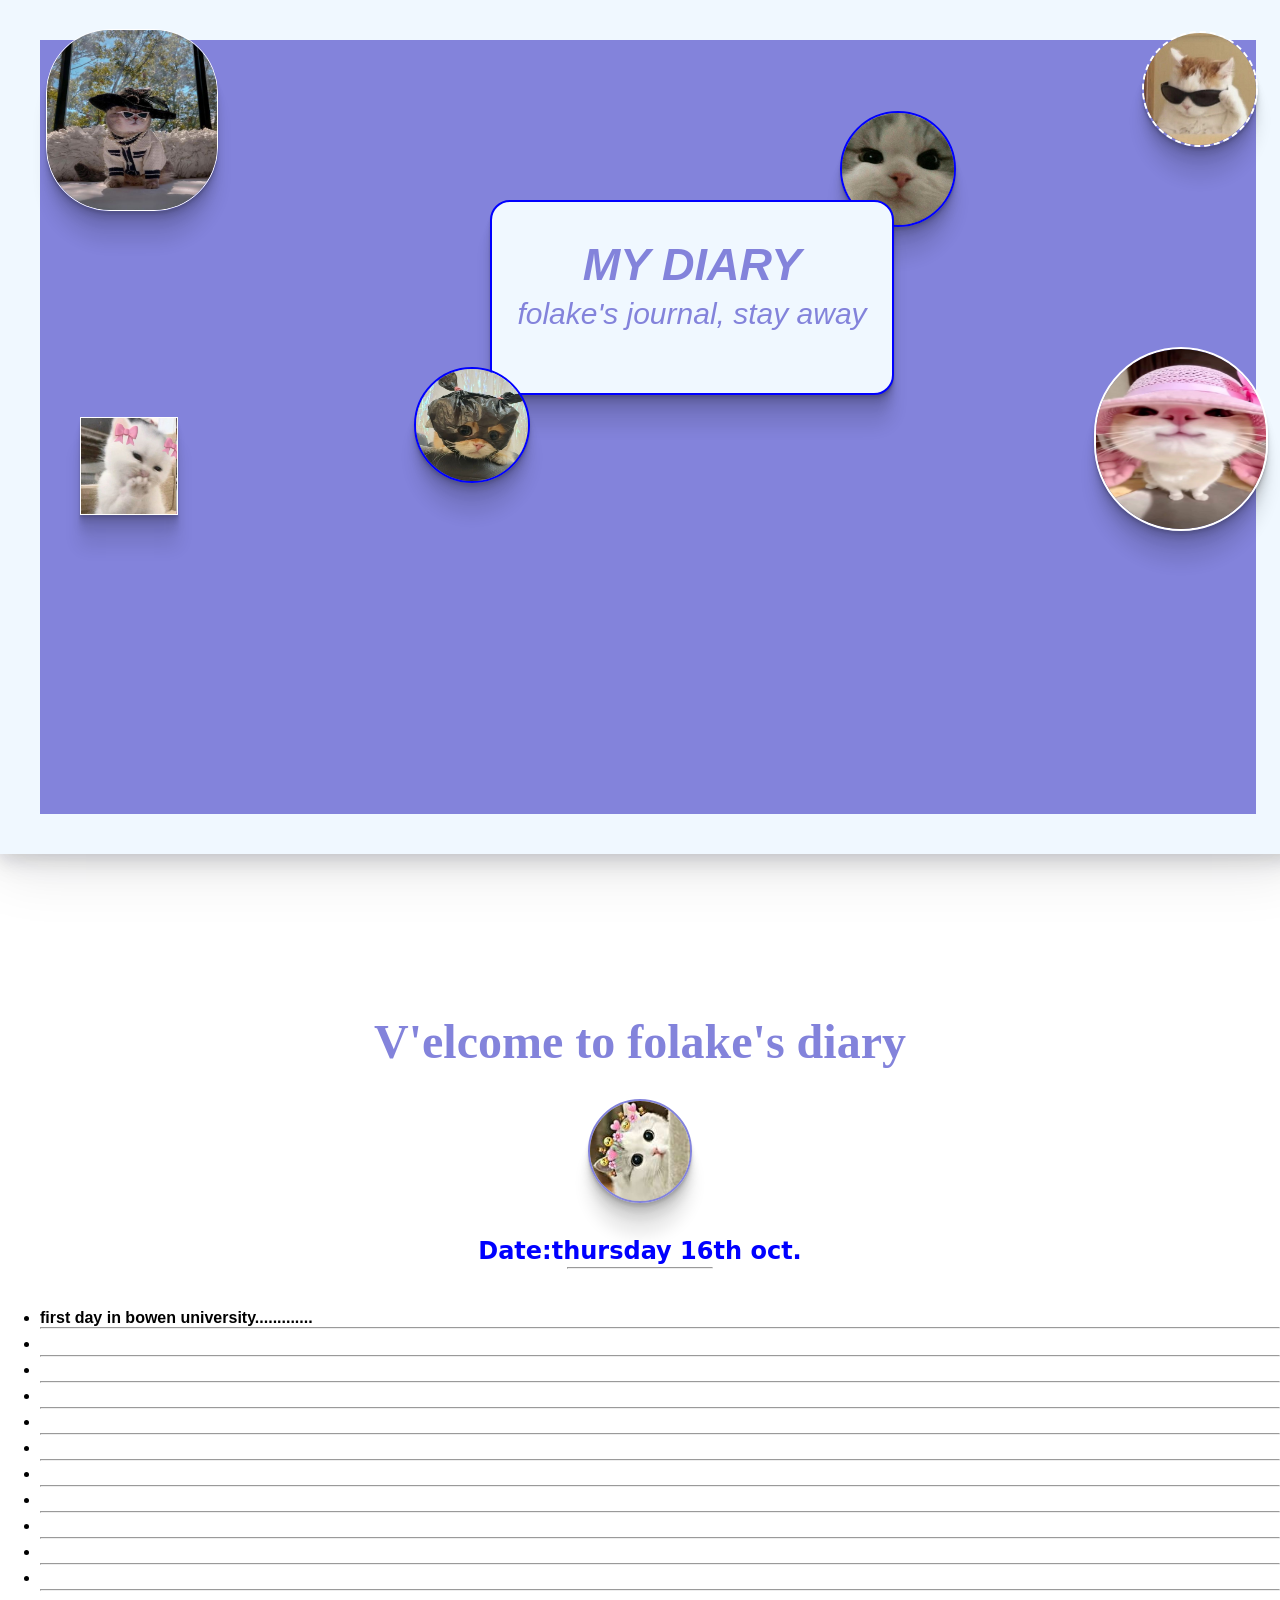
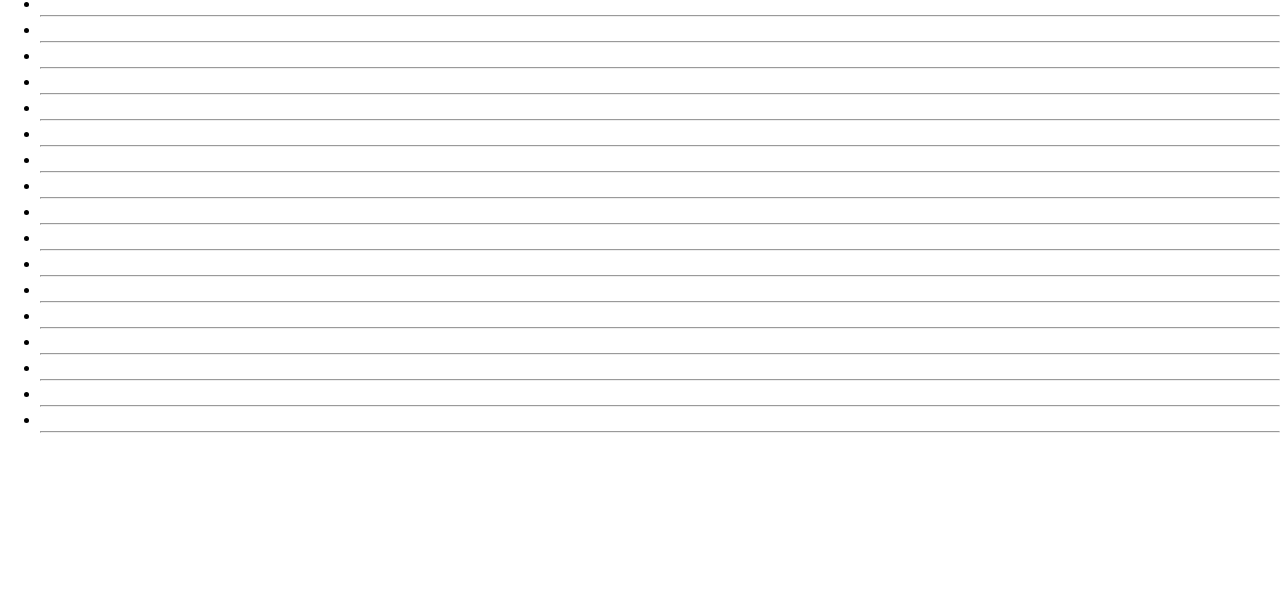
==== diary/diary.html @ 990f72db "testing" ====
<!DOCTYPE html>
<html lang="en">
<head>
    <meta charset="UTF-8">
    <meta name="viewport" content="width=device-width, initial-scale=1.0">
    <title>MY DIARY</title>
    <link rel="stylesheet" href="diary.css">
</head>
<body>
    <section class="container">
        <div class="text">
            <h1>MY DIARY</h1>
            <p class="yes">folake's journal, stay away</p>
        </div>
      <div class="image">
      <img class="lit" src="pictures/♡.jpg" alt="">
       <img class="jane" src="pictures/4fac90a7-4cc3-453a-bde5-64a3fe118956.jpg" alt="">
      <img class="mik" src="pictures/Photos dans le panneau de commentaires de la communauté - 5 212 photos _ VK   -___ (1).jpg" alt="">
      <!-- <img class="lit" src="pictures/The A - Z Of Grumpy Cats Faces (1).jpg" alt=""> -->
      <img class="lite" src="pictures/Cat 😺.jpg" alt=""> 

       <img class="rich" src="pictures/Wow!What A Beautiful Cat! _ Cute Cat Collection (1).jpg" alt="cute kitten">
        <img class="cute" src="pictures/Kitty!! (2).jpg" alt="cute cat">
      </div>
    </section>
    <section class="second">
    <h1 class="vel"> V'elcome to folake's diary</h1>
    <img class="diy" src="pictures/1st cat picture.jpg" alt="a cute cat">
    <h2 class="day">Date:thursday 16th oct. <hr class="Date"></h2>

  <ul>
    <li class="tet"><hr class="lne"> first day in bowen university.............</li>
    <li><hr class="line"></li>
    <li><hr class="line"></li>
    <li><hr class="line"></li>
    <li><hr class="line"></li>
    <li><hr class="line"></li>
    <li><hr class="line"></li>
    <li><hr class="line"></li>
    <li><hr class="line"></li>
    <li><hr class="line"></li>
    <li><hr class="line"></li>
    <li><hr class="line"></li>
    <li><hr class="line"></li>
    <li><hr class="line"></li>
    <li><hr class="line"></li>
    <li><hr class="line"></li>
    <li><hr class="line"></li>
    <li><hr class="line"></li>
    <li><hr class="line"></li>
    <li><hr class="line"></li>
    <li><hr class="line"></li>
    <li><hr class="line"></li>
    <li><hr class="line"></li>
    <li><hr class="line"></li>
    <li><hr class="line"></li>
    <li><hr class="line"></li>
    <li><hr class="line"></li>
    <li><hr class="line"></li>
  </ul>
    </section>
   
</body>
</html>
---- diary/diary.css ----
body{
    margin: auto 0;
}

.text{
    background-color: aliceblue;
    border-radius: 20px;
    width: 400px;
    position: relative;
    top: 10rem;
    left: 450px;
    text-align: center;
    font-style: oblique;
    font-family: Arial, Helvetica, sans-serif;
    font-size: 30px;
    z-index: 200;
    color: rgb(131, 131, 219) ;
        border: solid 2px blue;
     /* background-color:rgb(131, 131, 219); */
     box-shadow: rgba(0, 0, 0, 0.09) 0px 2px 1px, rgba(0, 0, 0, 0.09) 0px 4px 2px, rgba(0, 0, 0, 0.09) 0px 8px 4px, rgba(0, 0, 0, 0.09) 0px 16px 8px, rgba(0, 0, 0, 0.09) 0px 32px 16px;
}

.yes{
    position: relative;
    bottom: 2rem;
}

.Date{
    width: 9rem;
    position: relative;
    bottom: 10px;
}

.container{
    /* margin: -40px 0; */
    /* background-color: rgb(223, 130, 158); */
    background-color: rgb(131, 131, 219);
    width: 95%;
    height: 86vh;
    border: solid aliceblue 40px;
    box-shadow: rgba(17, 17, 26, 0.1) 0px 4px 16px, rgba(17, 17, 26, 0.1) 0px 8px 24px, rgba(17, 17, 26, 0.1) 0px 16px 56px;
}


img{
    width: 170px;
    height: 180px;
}

.cute{
    position: relative;
    left: 26rem;
    top: 7rem;
    border-radius: 10rem;
    border: solid 2px white;
    box-shadow: rgba(0, 0, 0, 0.17) 0px -23px 25px 0px inset, rgba(0, 0, 0, 0.15) 0px -36px 30px 0px inset, rgba(0, 0, 0, 0.1) 0px -79px 40px 0px inset, rgba(0, 0, 0, 0.06) 0px 2px 1px, rgba(0, 0, 0, 0.09) 0px 4px 2px, rgba(0, 0, 0, 0.09) 0px 8px 4px, rgba(0, 0, 0, 0.09) 0px 16px 8px, rgba(0, 0, 0, 0.09) 0px 32px 16px;
}

.rich{
    position: relative;
    right: 28.5rem;
    bottom: 13rem;
    border-radius: 4rem;
    width: 170px;
    height: 180px;
    box-shadow: rgba(0, 0, 0, 0.17) 0px -23px 25px 0px inset, rgba(0, 0, 0, 0.15) 0px -36px 30px 0px inset, rgba(0, 0, 0, 0.1) 0px -79px 40px 0px inset, rgba(0, 0, 0, 0.06) 0px 2px 1px, rgba(0, 0, 0, 0.09) 0px 4px 2px, rgba(0, 0, 0, 0.09) 0px 8px 4px, rgba(0, 0, 0, 0.09) 0px 16px 8px, rgba(0, 0, 0, 0.09) 0px 32px 16px;
    /* border: red 5px solid; */
     border: solid 1px white;
}

.second{
    position: relative;
    margin-top: 20rem;
    text-align: center;
    bottom: 10rem;

    /* background-color: lightpink; */
}

.diy{
    border: solid 2px rgb(131, 131, 219);
    border-radius: 10rem;
    height: 100px;
    width: 100px;
    position: relative;
    bottom: 10px;
    box-shadow: rgba(0, 0, 0, 0.17) 0px -23px 25px 0px inset, rgba(0, 0, 0, 0.15) 0px -36px 30px 0px inset, rgba(0, 0, 0, 0.1) 0px -79px 40px 0px inset, rgba(0, 0, 0, 0.06) 0px 2px 1px, rgba(0, 0, 0, 0.09) 0px 4px 2px, rgba(0, 0, 0, 0.09) 0px 8px 4px, rgba(0, 0, 0, 0.09) 0px 16px 8px, rgba(0, 0, 0, 0.09) 0px 32px 16px;
}

.day{
    font-family: system-ui, -apple-system, BlinkMacSystemFont, 'Segoe UI', Roboto, Oxygen, Ubuntu, Cantarell, 'Open Sans', 'Helvetica Neue', sans-serif;
    color: blue;
}
.vel{
    font-size: 3rem;
    font-family:Georgia, 'Times New Roman', Times, serif;
    color: rgb(131, 131, 219);
}

.line{
    position: relative;
    top: 20px;
}


.lit{
    position: relative;
    border-radius: 15rem;
    left: 50rem;
    bottom: 12rem;
    height: 7rem;
    width: 7rem;
        border: solid 2px blue;
        box-shadow: rgba(0, 0, 0, 0.17) 0px -23px 25px 0px inset, rgba(0, 0, 0, 0.15) 0px -36px 30px 0px inset, rgba(0, 0, 0, 0.1) 0px -79px 40px 0px inset, rgba(0, 0, 0, 0.06) 0px 2px 1px, rgba(0, 0, 0, 0.09) 0px 4px 2px, rgba(0, 0, 0, 0.09) 0px 8px 4px, rgba(0, 0, 0, 0.09) 0px 16px 8px, rgba(0, 0, 0, 0.09) 0px 32px 16px;
}

.jane{
    position: relative;
    /* border-radius: rem; */
    right: 5rem;
    top: 6rem;
    height: 6rem;
    width: 6rem;
    border: solid 1px white;
    box-shadow: rgba(0, 0, 0, 0.17) 0px -23px 25px 0px inset, rgba(0, 0, 0, 0.15) 0px -36px 30px 0px inset, rgba(0, 0, 0, 0.1) 0px -79px 40px 0px inset, rgba(0, 0, 0, 0.06) 0px 2px 1px, rgba(0, 0, 0, 0.09) 0px 4px 2px, rgba(0, 0, 0, 0.09) 0px 8px 4px, rgba(0, 0, 0, 0.09) 0px 16px 8px, rgba(0, 0, 0, 0.09) 0px 32px 16px;
}

.mik{
    position: relative;
    border-radius: 15rem;
    left: 55rem;
    bottom: 17rem;
    height: 7rem;
    width: 7rem;
    border: white 2px dashed;
    box-shadow: rgba(0, 0, 0, 0.17) 0px -23px 25px 0px inset, rgba(0, 0, 0, 0.15) 0px -36px 30px 0px inset, rgba(0, 0, 0, 0.1) 0px -79px 40px 0px inset, rgba(0, 0, 0, 0.06) 0px 2px 1px, rgba(0, 0, 0, 0.09) 0px 4px 2px, rgba(0, 0, 0, 0.09) 0px 8px 4px, rgba(0, 0, 0, 0.09) 0px 16px 8px, rgba(0, 0, 0, 0.09) 0px 32px 16px;
}

.lite{
      position: relative;
    border-radius: 15rem;
    left: 2rem;
    /* bottom: 12rem; */
    top: 4rem;
    height: 7rem;
    width: 7rem;
    border: solid 2px blue;
    box-shadow: rgba(0, 0, 0, 0.17) 0px -23px 25px 0px inset, rgba(0, 0, 0, 0.15) 0px -36px 30px 0px inset, rgba(0, 0, 0, 0.1) 0px -79px 40px 0px inset, rgba(0, 0, 0, 0.06) 0px 2px 1px, rgba(0, 0, 0, 0.09) 0px 4px 2px, rgba(0, 0, 0, 0.09) 0px 8px 4px, rgba(0, 0, 0, 0.09) 0px 16px 8px, rgba(0, 0, 0, 0.09) 0px 32px 16px;
    z-index: 1000;

}

.tet{
    text-align: left;
    font-family:'Trebuchet MS', 'Lucida Sans Unicode', 'Lucida Grande', 'Lucida Sans', Arial, sans-serif;
    font-weight: 600;
}

.lne{
    position: relative;
    top: 28px;
}
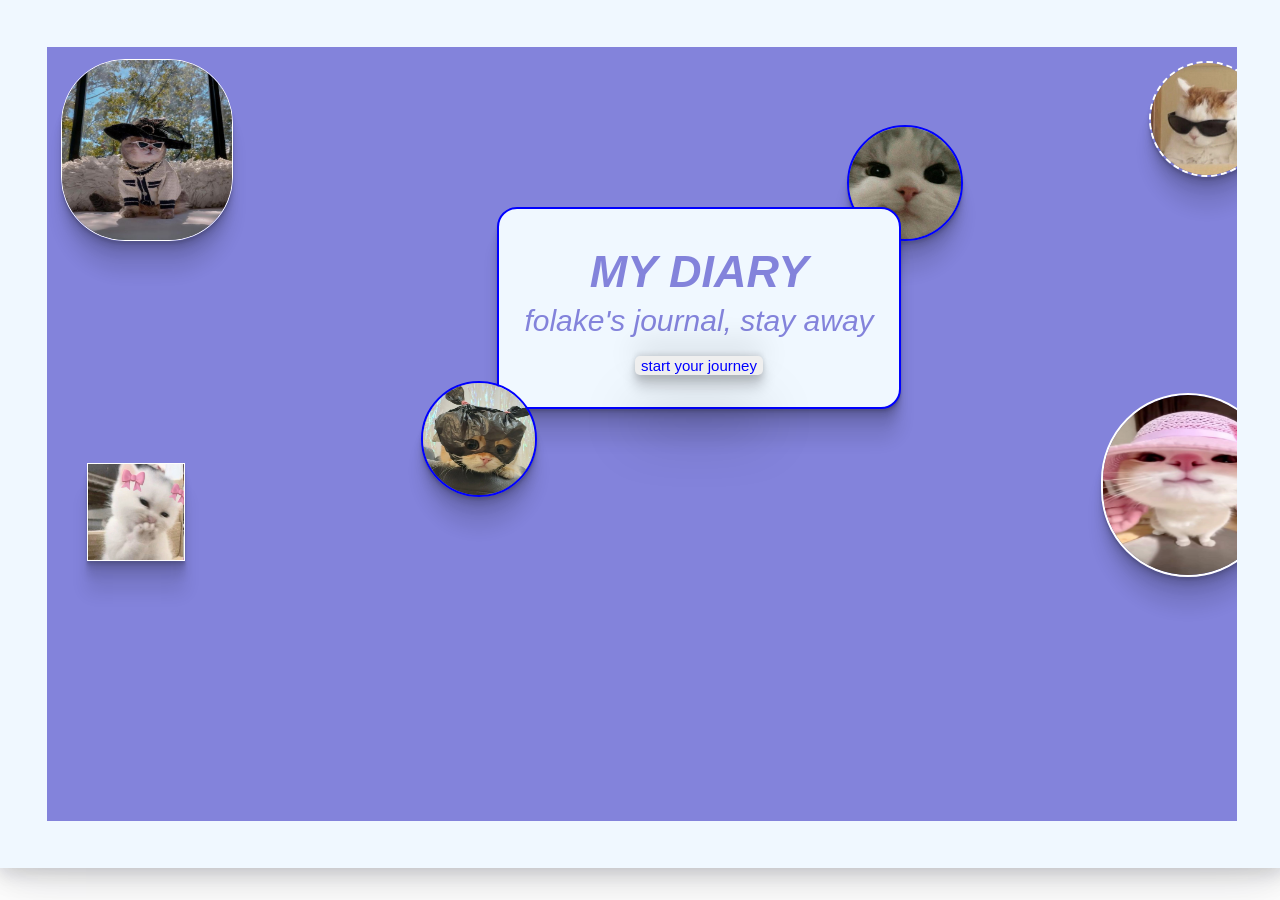
==== commit cca362b0: "testing" ====
--- a/diary/diary.html
+++ b/diary/diary.html
@@ -5,12 +5,14 @@
     <meta name="viewport" content="width=device-width, initial-scale=1.0">
     <title>MY DIARY</title>
     <link rel="stylesheet" href="diary.css">
+    <!-- <link rel="stylesheet" href="page1.html"> -->
 </head>
 <body>
     <section class="container">
         <div class="text">
             <h1>MY DIARY</h1>
             <p class="yes">folake's journal, stay away</p>
+               <button class="penny"> <a class="ponny" href="page1.html">start your journey</a></button>
         </div>
       <div class="image">
       <img class="lit" src="pictures/♡.jpg" alt="">
@@ -23,42 +25,6 @@
         <img class="cute" src="pictures/Kitty!! (2).jpg" alt="cute cat">
       </div>
     </section>
-    <section class="second">
-    <h1 class="vel"> V'elcome to folake's diary</h1>
-    <img class="diy" src="pictures/1st cat picture.jpg" alt="a cute cat">
-    <h2 class="day">Date:thursday 16th oct. <hr class="Date"></h2>
 
-  <ul>
-    <li class="tet"><hr class="lne"> first day in bowen university.............</li>
-    <li><hr class="line"></li>
-    <li><hr class="line"></li>
-    <li><hr class="line"></li>
-    <li><hr class="line"></li>
-    <li><hr class="line"></li>
-    <li><hr class="line"></li>
-    <li><hr class="line"></li>
-    <li><hr class="line"></li>
-    <li><hr class="line"></li>
-    <li><hr class="line"></li>
-    <li><hr class="line"></li>
-    <li><hr class="line"></li>
-    <li><hr class="line"></li>
-    <li><hr class="line"></li>
-    <li><hr class="line"></li>
-    <li><hr class="line"></li>
-    <li><hr class="line"></li>
-    <li><hr class="line"></li>
-    <li><hr class="line"></li>
-    <li><hr class="line"></li>
-    <li><hr class="line"></li>
-    <li><hr class="line"></li>
-    <li><hr class="line"></li>
-    <li><hr class="line"></li>
-    <li><hr class="line"></li>
-    <li><hr class="line"></li>
-    <li><hr class="line"></li>
-  </ul>
-    </section>
-   
 </body>
 </html>
--- a/diary/diary.css
+++ b/diary/diary.css
@@ -1,11 +1,13 @@
 body{
     margin: auto 0;
+    
 }
 
 .text{
     background-color: aliceblue;
     border-radius: 20px;
     width: 400px;
+    height: 198px;
     position: relative;
     top: 10rem;
     left: 450px;
@@ -35,9 +37,10 @@
     /* margin: -40px 0; */
     /* background-color: rgb(223, 130, 158); */
     background-color: rgb(131, 131, 219);
-    width: 95%;
+    width: 93%;
     height: 86vh;
-    border: solid aliceblue 40px;
+    border: solid aliceblue 47px;
+    overflow: hidden;
     box-shadow: rgba(17, 17, 26, 0.1) 0px 4px 16px, rgba(17, 17, 26, 0.1) 0px 8px 24px, rgba(17, 17, 26, 0.1) 0px 16px 56px;
 }
 
@@ -50,7 +53,7 @@
 .cute{
     position: relative;
     left: 26rem;
-    top: 7rem;
+    top: 9rem;
     border-radius: 10rem;
     border: solid 2px white;
     box-shadow: rgba(0, 0, 0, 0.17) 0px -23px 25px 0px inset, rgba(0, 0, 0, 0.15) 0px -36px 30px 0px inset, rgba(0, 0, 0, 0.1) 0px -79px 40px 0px inset, rgba(0, 0, 0, 0.06) 0px 2px 1px, rgba(0, 0, 0, 0.09) 0px 4px 2px, rgba(0, 0, 0, 0.09) 0px 8px 4px, rgba(0, 0, 0, 0.09) 0px 16px 8px, rgba(0, 0, 0, 0.09) 0px 32px 16px;
@@ -58,8 +61,8 @@
 
 .rich{
     position: relative;
-    right: 28.5rem;
-    bottom: 13rem;
+    right: 28rem;
+    bottom: 12rem;
     border-radius: 4rem;
     width: 170px;
     height: 180px;
@@ -72,7 +75,8 @@
     position: relative;
     margin-top: 20rem;
     text-align: center;
-    bottom: 10rem;
+    bottom: 15rem;
+    height: 55rem;
 
     /* background-color: lightpink; */
 }
@@ -87,10 +91,7 @@
     box-shadow: rgba(0, 0, 0, 0.17) 0px -23px 25px 0px inset, rgba(0, 0, 0, 0.15) 0px -36px 30px 0px inset, rgba(0, 0, 0, 0.1) 0px -79px 40px 0px inset, rgba(0, 0, 0, 0.06) 0px 2px 1px, rgba(0, 0, 0, 0.09) 0px 4px 2px, rgba(0, 0, 0, 0.09) 0px 8px 4px, rgba(0, 0, 0, 0.09) 0px 16px 8px, rgba(0, 0, 0, 0.09) 0px 32px 16px;
 }
 
-.day{
-    font-family: system-ui, -apple-system, BlinkMacSystemFont, 'Segoe UI', Roboto, Oxygen, Ubuntu, Cantarell, 'Open Sans', 'Helvetica Neue', sans-serif;
-    color: blue;
-}
+
 .vel{
     font-size: 3rem;
     font-family:Georgia, 'Times New Roman', Times, serif;
@@ -110,15 +111,15 @@
     bottom: 12rem;
     height: 7rem;
     width: 7rem;
-        border: solid 2px blue;
-        box-shadow: rgba(0, 0, 0, 0.17) 0px -23px 25px 0px inset, rgba(0, 0, 0, 0.15) 0px -36px 30px 0px inset, rgba(0, 0, 0, 0.1) 0px -79px 40px 0px inset, rgba(0, 0, 0, 0.06) 0px 2px 1px, rgba(0, 0, 0, 0.09) 0px 4px 2px, rgba(0, 0, 0, 0.09) 0px 8px 4px, rgba(0, 0, 0, 0.09) 0px 16px 8px, rgba(0, 0, 0, 0.09) 0px 32px 16px;
+    border: solid 2px blue;
+    box-shadow: rgba(0, 0, 0, 0.17) 0px -23px 25px 0px inset, rgba(0, 0, 0, 0.15) 0px -36px 30px 0px inset, rgba(0, 0, 0, 0.1) 0px -79px 40px 0px inset, rgba(0, 0, 0, 0.06) 0px 2px 1px, rgba(0, 0, 0, 0.09) 0px 4px 2px, rgba(0, 0, 0, 0.09) 0px 8px 4px, rgba(0, 0, 0, 0.09) 0px 16px 8px, rgba(0, 0, 0, 0.09) 0px 32px 16px;
 }
 
 .jane{
     position: relative;
     /* border-radius: rem; */
     right: 5rem;
-    top: 6rem;
+    top: 8rem;
     height: 6rem;
     width: 6rem;
     border: solid 1px white;
@@ -129,7 +130,7 @@
     position: relative;
     border-radius: 15rem;
     left: 55rem;
-    bottom: 17rem;
+    bottom: 16rem;
     height: 7rem;
     width: 7rem;
     border: white 2px dashed;
@@ -159,4 +160,63 @@
 .lne{
     position: relative;
     top: 28px;
-}+}
+
+.penny{
+     box-shadow: rgba(0, 0, 0, 0.25) 0px 54px 55px, rgba(0, 0, 0, 0.12) 0px -12px 30px, rgba(0, 0, 0, 0.12) 0px 4px 6px, rgba(0, 0, 0, 0.17) 0px 12px 13px, rgba(0, 0, 0, 0.09) 0px -3px 5px;
+    position: relative;
+    bottom: 3.5rem;
+    border: 7px;
+    border-radius: 5px;
+
+}
+.ponny:hover{
+    color: #000;
+}
+.ponny{
+     font-size: 15px;
+    /* color: rgb(131, 131, 219); */
+    color: blue;
+    text-decoration: none;
+      font-family: Arial, Helvetica, sans-serif;
+}
+
+
+
+    
+    .peny{
+     position: relative;
+    border: 7px;
+    border-radius: 5px;
+    top: 2rem;
+    left: 41rem;
+    box-shadow: rgba(0, 0, 0, 0.35) 0px 5px 15px;
+    }
+    .pen{
+         position: relative;
+    border: 7px;
+    border-radius: 5px;
+    top: 2rem;
+    right: 39rem;
+    box-shadow: rgba(0, 0, 0, 0.35) 0px 5px 15px;
+    }
+    
+
+
+ .pony{
+     font-size: 15px;
+    
+    color: rgb(15, 14, 14);
+    text-decoration: none;
+      font-family: Arial, Helvetica, sans-serif;
+}
+
+.pony:hover{
+   color: rgb(131, 131, 219)}
+
+
+    .new{
+        background-color: wheat;
+        justify-content: center;
+        border: 50px solid rgb(131, 131, 219) ;
+    } 
